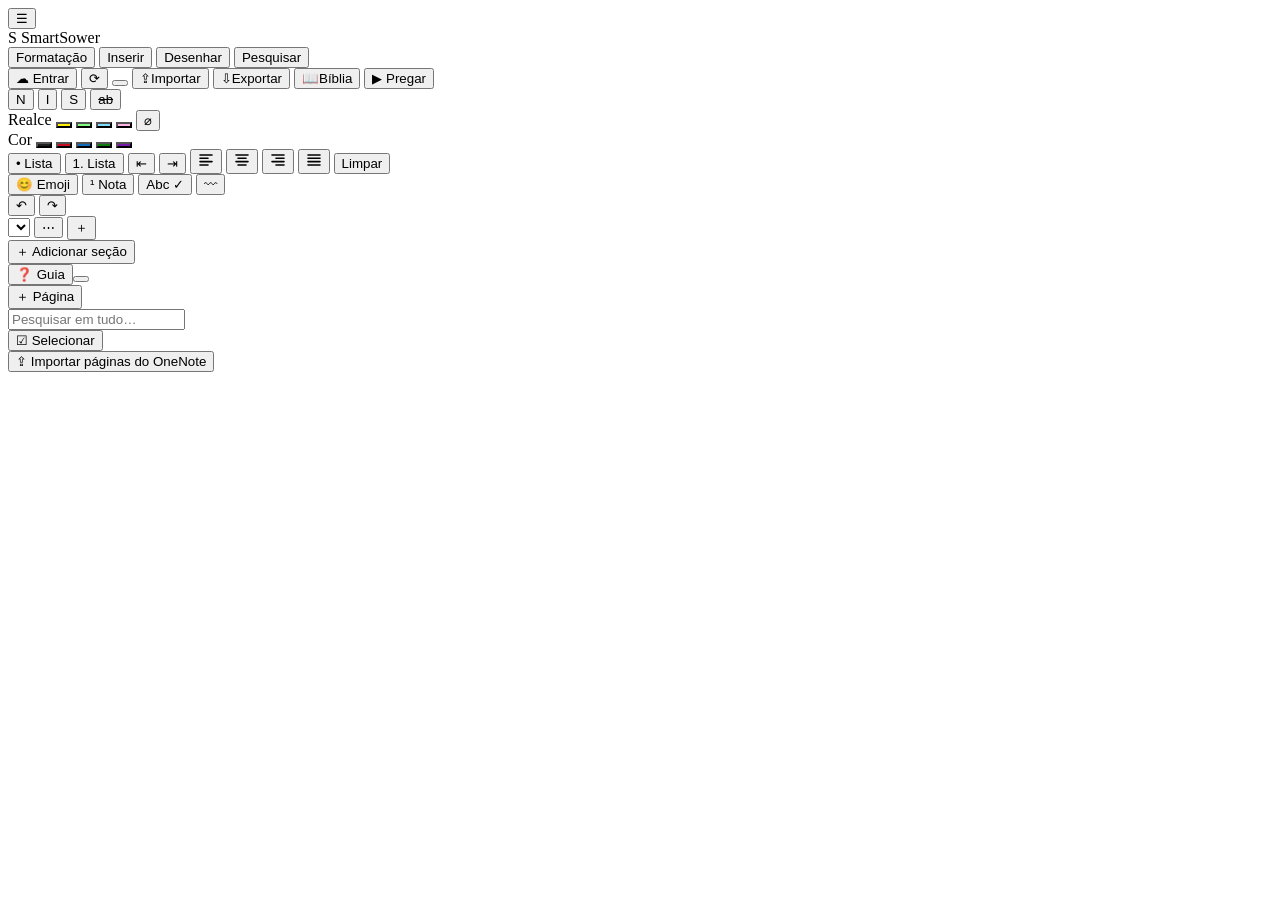
==== src/index.html @ b90cc82d "3.12.16 — Alinhamento do texto e resumo do capítulo pela IA Co-Authored-By: Claude Opus 5.5 <noreply" ====
<!DOCTYPE html>
<html lang="pt-BR">
<head>
<meta charset="utf-8">
<meta name="viewport" content="width=device-width, initial-scale=1, viewport-fit=cover">
<meta name="theme-color" content="#7719aa">
<meta name="color-scheme" content="light dark">
<script>try{var m=JSON.parse(localStorage.getItem("mp-theme")||"null")||"auto";document.documentElement.dataset.theme=m==="auto"?(matchMedia("(prefers-color-scheme: dark)").matches?"dark":"light"):m}catch(e){}</script>
<title>SmartSower</title>
<link rel="manifest" href="manifest.webmanifest">
<link rel="icon" href="data:image/svg+xml,%3Csvg xmlns='http://www.w3.org/2000/svg' viewBox='0 0 64 64'%3E%3Crect width='64' height='64' rx='14' fill='%237719aa'/%3E%3Cpath d='M46 22c-2-4-7-7-14-7-9 0-15 5-15 11 0 13 28 8 28 20 0 6-6 10-14 10-7 0-12-3-15-8' fill='none' stroke='%23fff' stroke-width='7' stroke-linecap='round'/%3E%3C/svg%3E">
<style>/*CSS*/</style>
</head>
<body>
<header class="topbar">
  <button class="icon-btn" id="toggle-nav" title="Mostrar/ocultar cadernos" aria-label="Menu">☰</button>
  <div class="brand"><span class="logo">S</span> SmartSower</div>
  <nav class="rtabs">
    <button class="rtab on" data-tab="home">Formatação</button>
    <button class="rtab" data-tab="insert">Inserir</button>
    <button class="rtab" data-tab="draw">Desenhar</button>
    <button class="rtab" data-tab="find">Pesquisar</button>
    <button class="rtab" data-tab="team" hidden>Equipe</button>
  </nav>
  <div class="top-right">
    <button class="btn ghost cloud-btn" id="btn-cloud" title="Nuvem">☁ Entrar</button>
    <button class="icon-btn reload-btn" id="btn-reload" title="Recarregar o app (pega a versão mais nova)">⟳</button>
    <button class="icon-btn theme-btn" id="btn-theme" title="Tema do app"></button>
    <button class="btn ghost tb" id="btn-import" title="Importar (OneNote, Word, backup)"><span class="tb-i">⇪</span><span class="tb-l">Importar</span></button>
    <button class="btn ghost tb" id="btn-export" title="Exportar (PDF, Word, backup)"><span class="tb-i">⇩</span><span class="tb-l">Exportar</span></button>
    <button class="btn ghost tb" id="btn-bible" title="Bíblia"><span class="tb-i">📖</span><span class="tb-l">Bíblia</span></button>
    <button class="btn preach" id="btn-preach" title="Pregar">▶<span class="pr-l"> Pregar</span></button>
  </div>
</header>
<div class="ribbon-body">
  <div class="rpanel" data-panel="home">
    <div class="rgroup">
      <button data-cmd="bold" class="rb b" title="Negrito (Ctrl+B)">N</button>
      <button data-cmd="italic" class="rb i" title="Itálico (Ctrl+I)">I</button>
      <button data-cmd="underline" class="rb u" title="Sublinhado (Ctrl+U)">S</button>
      <button data-cmd="strikeThrough" class="rb" title="Tachado"><s>ab</s></button>
    </div>
    <div class="rgroup">
      <span class="rlabel">Realce</span>
      <button data-hl="#fff100" class="sw" style="background:#fff100" title="Marca-texto amarelo"></button>
      <button data-hl="#7fff7f" class="sw" style="background:#7fff7f" title="Marca-texto verde"></button>
      <button data-hl="#7fdcff" class="sw" style="background:#7fdcff" title="Marca-texto azul"></button>
      <button data-hl="#ffb3e6" class="sw" style="background:#ffb3e6" title="Marca-texto rosa"></button>
      <button data-hl="transparent" class="sw none" title="Sem realce">⌀</button>
    </div>
    <div class="rgroup">
      <span class="rlabel">Cor</span>
      <button data-color="#201f1e" class="sw" style="background:#201f1e" title="Preto"></button>
      <button data-color="#c50f1f" class="sw" style="background:#c50f1f" title="Vermelho"></button>
      <button data-color="#0f6cbd" class="sw" style="background:#0f6cbd" title="Azul"></button>
      <button data-color="#107c10" class="sw" style="background:#107c10" title="Verde"></button>
      <button data-color="#7719aa" class="sw" style="background:#7719aa" title="Roxo"></button>
    </div>
    <div class="rgroup">
      <button data-cmd="insertUnorderedList" class="rb" title="Marcadores">• Lista</button>
      <button data-cmd="insertOrderedList" class="rb" title="Numeração">1. Lista</button>
      <button id="rb-out" class="rb" title="Diminuir recuo (Shift+Tab)">⇤</button>
      <button id="rb-in" class="rb" title="Aumentar recuo / subitem (Tab)">⇥</button>
      <span class="rb-sep"></span>
      <button data-cmd="justifyLeft" class="rb rb-al" title="Alinhar à esquerda"><svg viewBox="0 0 16 16" width="16" height="16"><path d="M2 3h12M2 6.3h8M2 9.6h12M2 13h8" stroke="currentColor" stroke-width="1.6" stroke-linecap="round"/></svg></button>
      <button data-cmd="justifyCenter" class="rb rb-al" title="Centralizar"><svg viewBox="0 0 16 16" width="16" height="16"><path d="M2 3h12M4 6.3h8M2 9.6h12M4 13h8" stroke="currentColor" stroke-width="1.6" stroke-linecap="round"/></svg></button>
      <button data-cmd="justifyRight" class="rb rb-al" title="Alinhar à direita"><svg viewBox="0 0 16 16" width="16" height="16"><path d="M2 3h12M6 6.3h8M2 9.6h12M6 13h8" stroke="currentColor" stroke-width="1.6" stroke-linecap="round"/></svg></button>
      <button data-cmd="justifyFull" class="rb rb-al" title="Justificar"><svg viewBox="0 0 16 16" width="16" height="16"><path d="M2 3h12M2 6.3h12M2 9.6h12M2 13h12" stroke="currentColor" stroke-width="1.6" stroke-linecap="round"/></svg></button>
      <button data-cmd="removeFormat" class="rb" title="Limpar formatação">Limpar</button>
    </div>
    <div class="rgroup">
      <button id="rb-emoji" class="rb" title="Emojis (Ctrl+Shift+E)">😊 Emoji</button>
      <button id="rb-fn" class="rb" title="Nota de rodapé (Ctrl+Alt+N)">¹ Nota</button>
      <button id="rb-spell" class="rb" title="Ortografia e gramática (F7)">Abc ✓</button>
      <button id="rb-live" class="rb" title="Sublinhar erros enquanto digito (corretor do navegador)">〰</button>
    </div>
    <div class="rgroup">
      <button data-cmd="undo" class="rb" title="Desfazer (Ctrl+Z)">↶</button>
      <button data-cmd="redo" class="rb" title="Refazer (Ctrl+Y)">↷</button>
    </div>
  </div>
  <div class="rpanel" data-panel="insert" hidden>
    <div class="rgroup">
      <button data-insert="point" class="rb t-point">Ponto</button>
      <button data-insert="intro" class="rb" style="color:#4f6bed">Introdução</button>
      <button data-insert="text" class="rb">Texto</button>
      <button data-insert="verse" class="rb t-verse">Versículo</button>
      <button data-insert="illus" class="rb t-illus">Ilustração</button>
      <button data-insert="app" class="rb t-app">Aplicação</button>
      <button data-insert="quote" class="rb t-quote">Frase-chave</button>
      <button data-insert="concl" class="rb" style="color:#b4009e">Conclusão</button>
    </div>
    <div class="rgroup" id="rg-custom"></div>
    <div class="rgroup">
      <button data-insert="ink" class="rb t-ink">✎ Desenho</button>
      <button data-insert="image" class="rb">🖼 Imagem</button>
    </div>
    <span class="rhint">Insere logo abaixo do bloco onde está o cursor.</span>
  </div>
  <div class="rpanel" data-panel="draw" hidden>
    <div class="rgroup">
      <button data-tool="pen" class="rb">✎ Caneta</button>
      <button data-tool="marker" class="rb">▮ Marca-texto</button>
      <button data-tool="eraser" class="rb">⌫ Borracha</button>
    </div>
    <div class="rgroup">
      <span class="rlabel">Caneta</span>
      <button data-pen="#1b1b1b" class="sw" style="background:#1b1b1b"></button>
      <button data-pen="#0f6cbd" class="sw" style="background:#0f6cbd"></button>
      <button data-pen="#c50f1f" class="sw" style="background:#c50f1f"></button>
      <button data-pen="#107c10" class="sw" style="background:#107c10"></button>
      <button data-pen="#7719aa" class="sw" style="background:#7719aa"></button>
    </div>
    <div class="rgroup">
      <span class="rlabel">Marca-texto</span>
      <button data-mk="#ffd400" class="sw" style="background:#ffd400"></button>
      <button data-mk="#5ee35e" class="sw" style="background:#5ee35e"></button>
      <button data-mk="#ff7ad1" class="sw" style="background:#ff7ad1"></button>
    </div>
    <div class="rgroup">
      <span class="rlabel">Espessura</span>
      <button data-size="1.2" class="rb">fina</button>
      <button data-size="2.2" class="rb">média</button>
      <button data-size="4" class="rb">grossa</button>
    </div>
    <div class="rgroup">
      <label class="rcheck no-focus"><input type="checkbox" id="ink-finger"> Desenhar com o dedo</label>
      <button id="ink-undo" class="rb">↶ Desfazer traço</button>
      <button id="ink-clear" class="rb">Limpar</button>
      <button data-insert="ink" class="rb t-ink">+ Novo desenho</button>
    </div>
  </div>
  <div class="rpanel" data-panel="find" hidden>
    <div class="rgroup"><span class="rlabel">Procure em todos os cadernos e livros: palavras, "frase exata" entre aspas, tipo de página, caderno e período. Os resultados aparecem abaixo.</span></div>
  </div>
  <div class="rpanel" data-panel="team" hidden>
    <div class="rgroup">
      <button id="team-add" class="rb">＋ Adicionar pessoa</button>
      <button id="team-open" class="rb">👥 Membros e acessos</button>
    </div>
    <div class="rgroup"><span class="rlabel">Só quem está na lista da equipe consegue entrar no SmartSower</span></div>
  </div>
</div>

<main class="main">
  <nav id="nb-pane">
    <div class="pane-head">
      <select id="nb-select" title="Caderno"></select>
      <button class="icon-btn sm" id="nb-menu" title="Opções do caderno">⋯</button>
      <button class="icon-btn sm" id="nb-add" title="Novo caderno">＋</button>
    </div>
    <div id="sec-list"></div>
    <button class="btn link" id="sec-add">＋ Adicionar seção</button>
    <div class="app-foot"><button class="app-ver" id="app-guide" title="Ver o guia de como usar o app">❓ Guia</button><button class="app-ver" id="app-ver" title="Novidades desta versão"></button></div>
  </nav>
  <nav id="pages-pane">
    <div class="pane-head">
      <b id="pages-title"></b>
      <button class="btn sm primary" id="page-add" title="Nova ministração">＋ Página</button>
    </div>
    <input id="page-search" class="inp search" placeholder="Pesquisar em tudo…">
    <div id="kind-bar" class="kind-bar" hidden></div>
    <div class="page-tools"><button class="btn sm" id="page-select" title="Selecionar várias páginas para mover, copiar ou excluir">☑ Selecionar</button></div>
    <div id="page-bulk" class="page-bulk" hidden></div>
    <button class="btn link onenote-link" id="page-import">⇪ Importar páginas do OneNote</button>
    <div id="page-list"></div>
  </nav>
  <section id="editor"><div id="editor-inner"></div></section>
  <aside id="bible-pane" hidden>
    <div class="bp-head">
      <select id="bp-version" title="Versão"></select>
      <button class="icon-btn sm" id="bp-manage" title="Gerenciar versões">⚙</button>
      <button class="icon-btn sm" id="bp-close" title="Fechar">✕</button>
    </div>
    <div class="bp-search"><input id="bp-search" class="inp" placeholder="Jo 3:16, 1 Co 13 ou uma palavra"><button class="btn sm" id="bp-go">Ir</button></div>
    <div class="bp-nav">
      <button class="icon-btn sm" id="bp-prev" title="Capítulo anterior">‹</button>
      <select id="bp-book"></select><select id="bp-chapter"></select>
      <button class="icon-btn sm" id="bp-next" title="Próximo capítulo">›</button>
    </div>
    <div id="bp-verses"></div>
    <div class="bp-actions">
      <span id="bp-sel-label" class="muted small"></span>
      <div><button class="btn sm" id="bp-study" disabled title="Hebraico/grego com números de Strong">🔍 Estudo</button> <button class="btn sm" id="bp-copy" disabled>Copiar</button> <button class="btn sm primary" id="bp-insert" disabled>Inserir no sermão</button></div>
    </div>
    <div id="bp-attrib" class="bp-attrib"></div>
  </aside>
</main>

<div id="reader" hidden>
  <div class="r-top">
    <button class="r-btn" id="r-close" title="Sair (Esc)">✕</button>
    <div class="r-title" id="r-title"></div>
    <div class="r-seg" id="r-modes"><button data-mode="scroll">Rolagem</button><button data-mode="points">Pontos</button></div>
    <div class="r-grp"><button class="r-btn" id="r-smaller" title="Letra menor">A−</button><span id="r-size" class="r-val"></span><button class="r-btn" id="r-bigger" title="Letra maior">A+</button></div>
    <div class="r-grp only-scroll"><button class="r-btn" id="r-slower" title="Mais devagar">−</button><span class="r-val" title="Velocidade">⇣<span id="r-speed"></span></span><button class="r-btn" id="r-faster" title="Mais rápido">+</button></div>
    <button class="r-btn" id="r-play" title="Rolar / pausar">▶</button>
    <button class="r-btn" id="r-mic" title="Transcrever a pregação (microfone)">🎙</button>
    <button class="r-btn" id="r-font" title="Estilo da letra (com ou sem serifa)">Aa</button>
    <button class="r-btn" id="r-theme" title="Tema da leitura: Auto (segue o app) / Escuro / Sépia / Claro">Tema</button>
    <button class="r-btn" id="r-full" title="Tela cheia">⛶</button>
    <span class="r-est" id="r-est"></span><span class="r-timer" id="r-timer">00:00</span><span class="r-clock" id="r-clock"></span>
  </div>
  <div id="r-scroll"><div id="r-content"></div></div>
  <div class="r-live" id="r-live" hidden></div>
  <div class="r-status" id="r-status"></div>
  <div class="r-flash" id="r-flash"></div>
  <div class="r-pop" id="r-pop" hidden></div>
</div>

<div id="print-area"></div>
<div id="toasts"></div>
<script src="config.js"></script>
<script>/*JS*/</script>
</body>
</html>
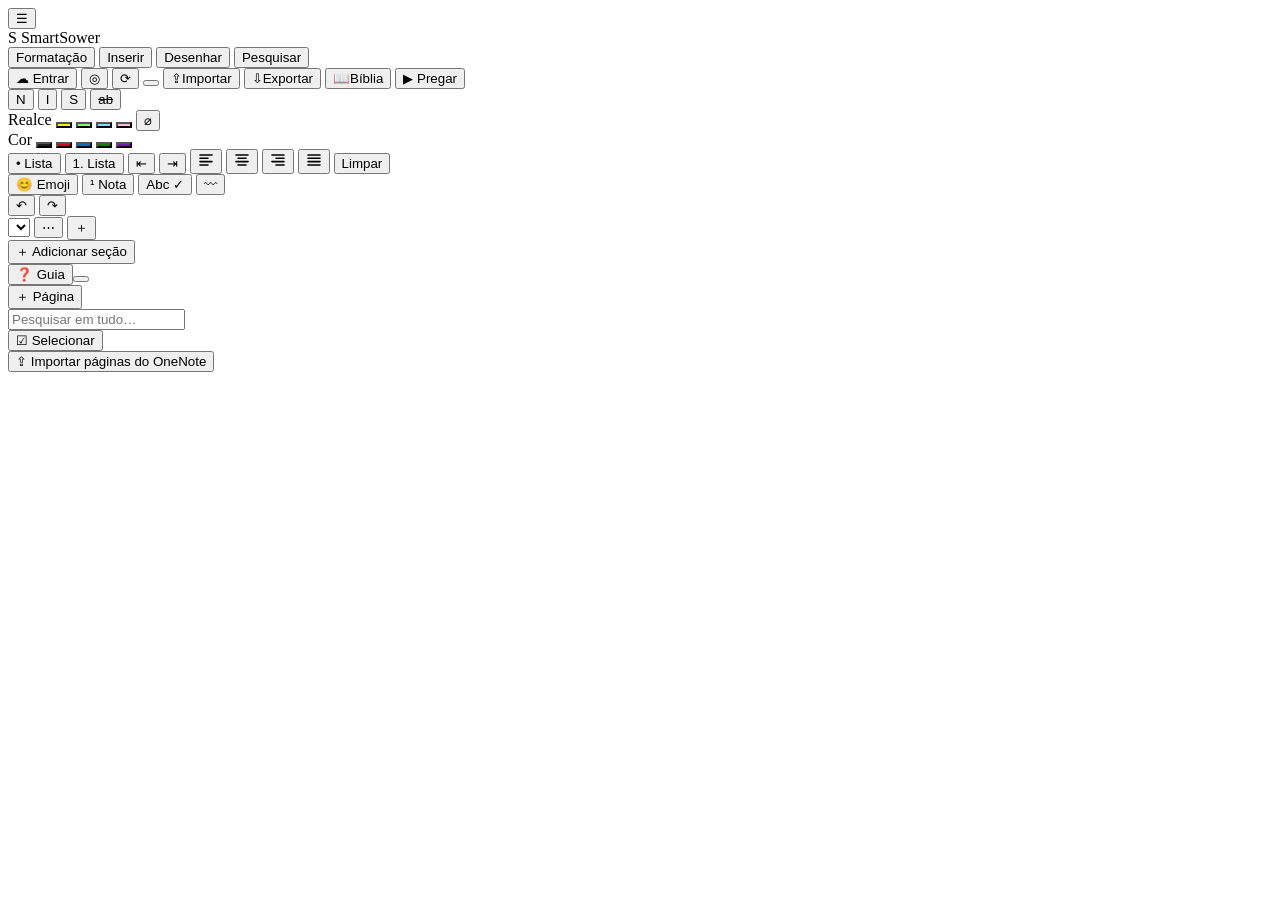
==== commit f12d5291: "3.12.19 — Modo foco Co-Authored-By: Claude Opus 5.5 <noreply@anthropic.com> Claude-Session: https://" ====
--- a/src/index.html
+++ b/src/index.html
@@ -24,6 +24,7 @@
   </nav>
   <div class="top-right">
     <button class="btn ghost cloud-btn" id="btn-cloud" title="Nuvem">☁ Entrar</button>
+    <button class="icon-btn focus-btn" id="btn-focus" title="Modo foco — só o texto (Ctrl+Alt+F)" onclick="Focus.toggle()">◎</button>
     <button class="icon-btn reload-btn" id="btn-reload" title="Recarregar o app (pega a versão mais nova)">⟳</button>
     <button class="icon-btn theme-btn" id="btn-theme" title="Tema do app"></button>
     <button class="btn ghost tb" id="btn-import" title="Importar (OneNote, Word, backup)"><span class="tb-i">⇪</span><span class="tb-l">Importar</span></button>
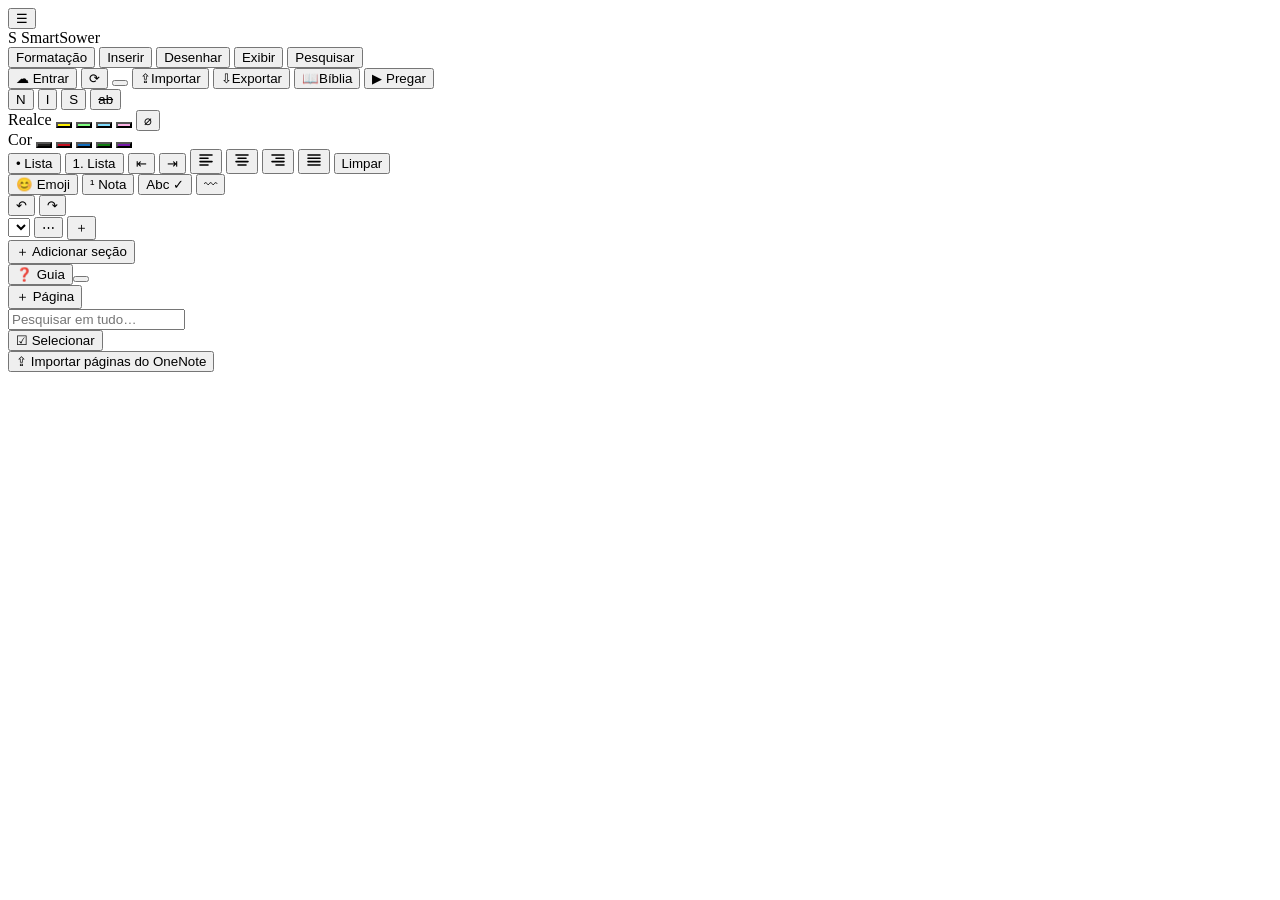
==== commit 14a53f97: "3.12.20 — Aba Exibir; modo foco isola a página Co-Authored-By: Claude Opus 5.5 <noreply@anthropic.co" ====
--- a/src/index.html
+++ b/src/index.html
@@ -19,12 +19,12 @@
     <button class="rtab on" data-tab="home">Formatação</button>
     <button class="rtab" data-tab="insert">Inserir</button>
     <button class="rtab" data-tab="draw">Desenhar</button>
+    <button class="rtab" data-tab="view">Exibir</button>
     <button class="rtab" data-tab="find">Pesquisar</button>
     <button class="rtab" data-tab="team" hidden>Equipe</button>
   </nav>
   <div class="top-right">
     <button class="btn ghost cloud-btn" id="btn-cloud" title="Nuvem">☁ Entrar</button>
-    <button class="icon-btn focus-btn" id="btn-focus" title="Modo foco — só o texto (Ctrl+Alt+F)" onclick="Focus.toggle()">◎</button>
     <button class="icon-btn reload-btn" id="btn-reload" title="Recarregar o app (pega a versão mais nova)">⟳</button>
     <button class="icon-btn theme-btn" id="btn-theme" title="Tema do app"></button>
     <button class="btn ghost tb" id="btn-import" title="Importar (OneNote, Word, backup)"><span class="tb-i">⇪</span><span class="tb-l">Importar</span></button>
@@ -131,6 +131,7 @@
       <button data-insert="ink" class="rb t-ink">+ Novo desenho</button>
     </div>
   </div>
+  <div class="rpanel" data-panel="view" hidden></div>
   <div class="rpanel" data-panel="find" hidden>
     <div class="rgroup"><span class="rlabel">Procure em todos os cadernos e livros: palavras, "frase exata" entre aspas, tipo de página, caderno e período. Os resultados aparecem abaixo.</span></div>
   </div>
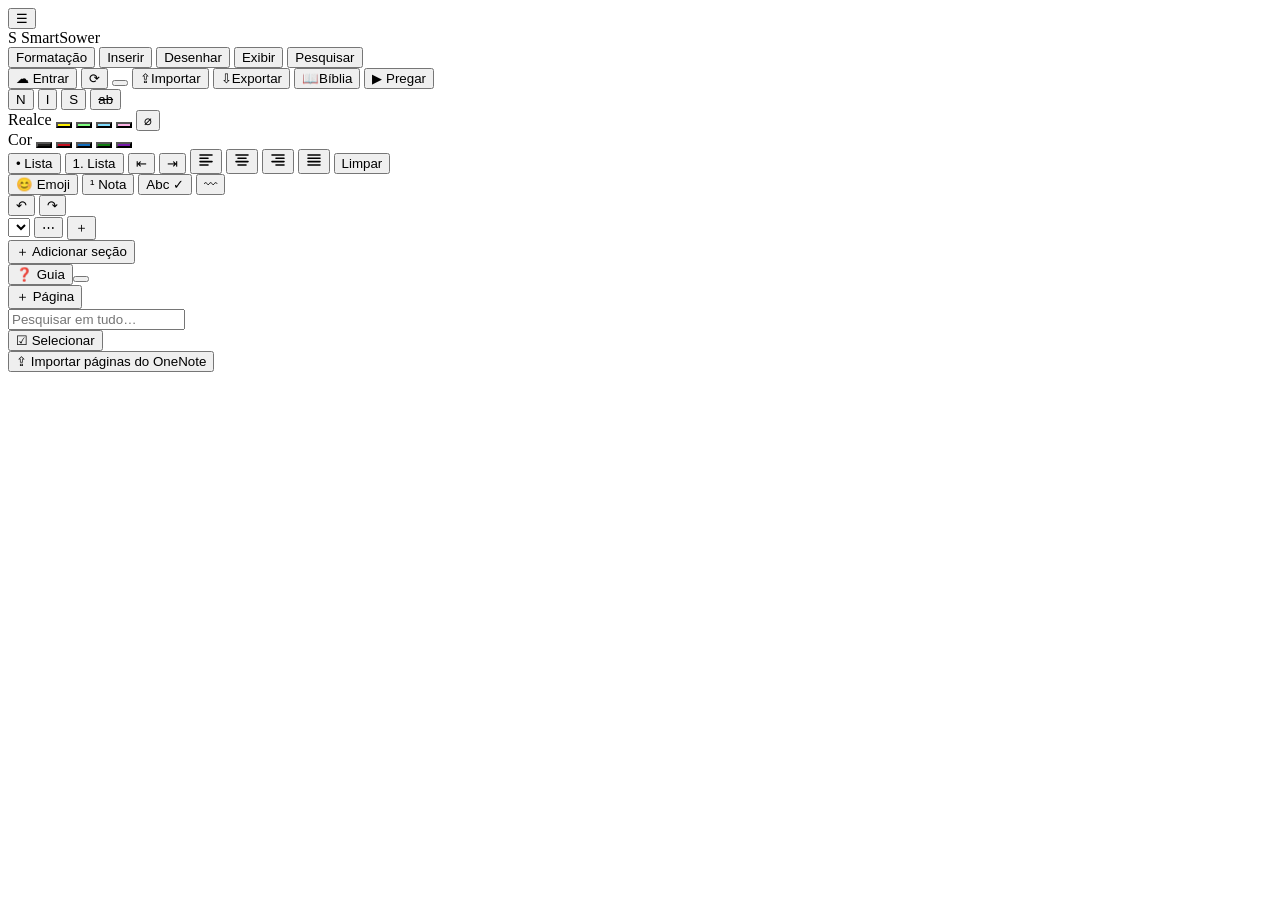
==== commit 4e9cc9f6: "3.12.30 — Bloco Mapa mental Co-Authored-By: Claude Opus 5.5 <noreply@anthropic.com> Claude-Session: " ====
--- a/src/index.html
+++ b/src/index.html
@@ -94,7 +94,11 @@
     <div class="rgroup" id="rg-custom"></div>
     <div class="rgroup">
       <button data-insert="ink" class="rb t-ink">✎ Desenho</button>
+      <button data-insert="mind" class="rb t-mind" title="Mapa mental: tema no centro e ideias em galhos">🧠 Mapa mental</button>
       <button data-insert="image" class="rb">🖼 Imagem</button>
+    </div>
+    <div class="rgroup">
+      <button class="rb" id="rb-bookmark" title="Marca no texto o ponto onde você parou de escrever (Ctrl+Alt+M)" onmousedown="event.preventDefault()" onclick="Bookmark.insert()">🔖 Parei aqui</button>
     </div>
     <span class="rhint">Insere logo abaixo do bloco onde está o cursor.</span>
   </div>
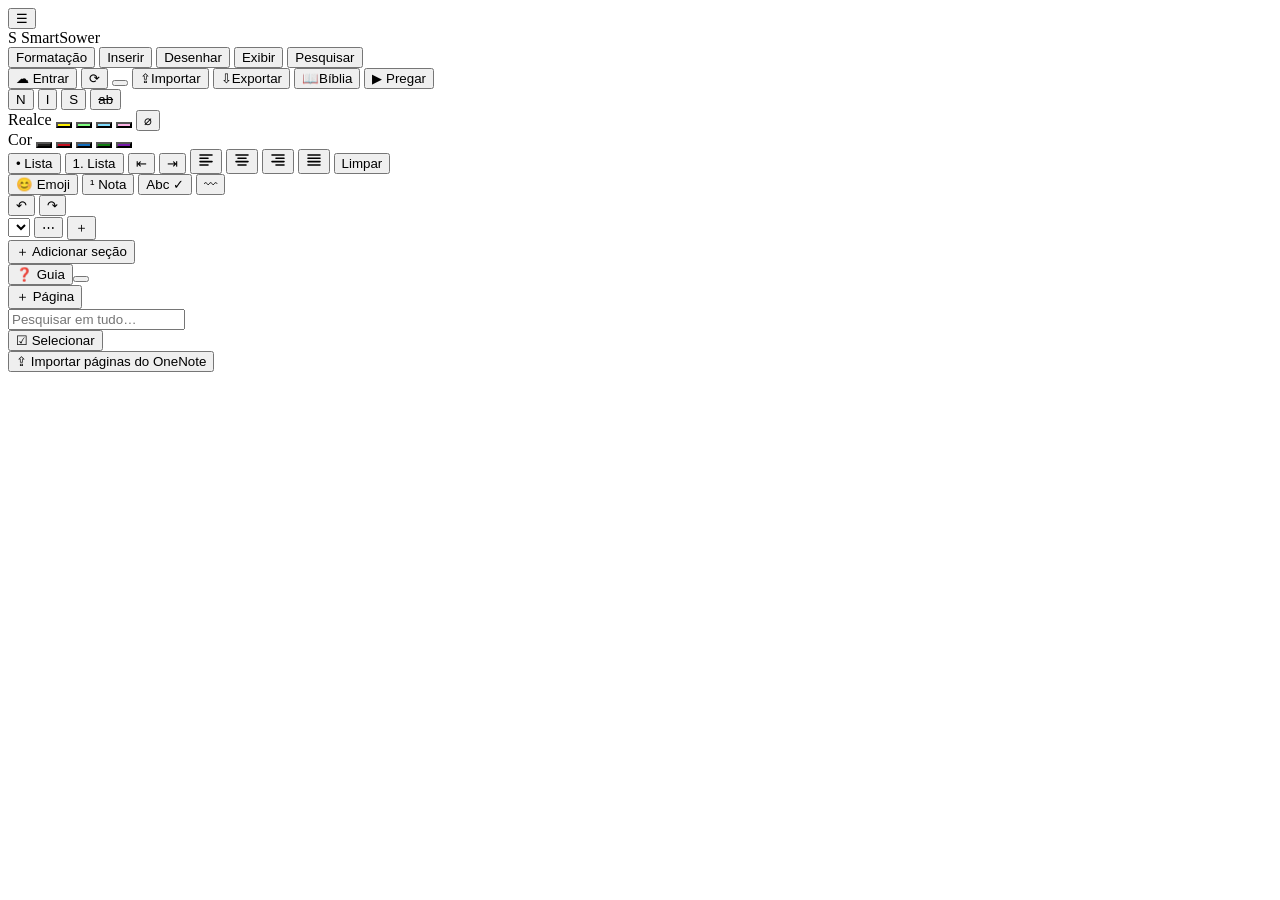
==== commit 8c31278c: "3.12.35 — Caderno de Anotações, página Projeto, Organograma e Fluxo, colar prints Co-Authored-By: Cl" ====
--- a/src/index.html
+++ b/src/index.html
@@ -95,6 +95,8 @@
     <div class="rgroup">
       <button data-insert="ink" class="rb t-ink">✎ Desenho</button>
       <button data-insert="mind" class="rb t-mind" title="Mapa mental: tema no centro e ideias em galhos">🧠 Mapa mental</button>
+      <button class="rb t-mind" title="Organograma: de cima para baixo" onclick="Mind.insert('org')">🏢 Organograma</button>
+      <button class="rb t-mind" title="Fluxo: etapas com setas, decisões em losango" onclick="Mind.insert('flow')">🔀 Fluxo</button>
       <button data-insert="image" class="rb">🖼 Imagem</button>
     </div>
     <div class="rgroup">
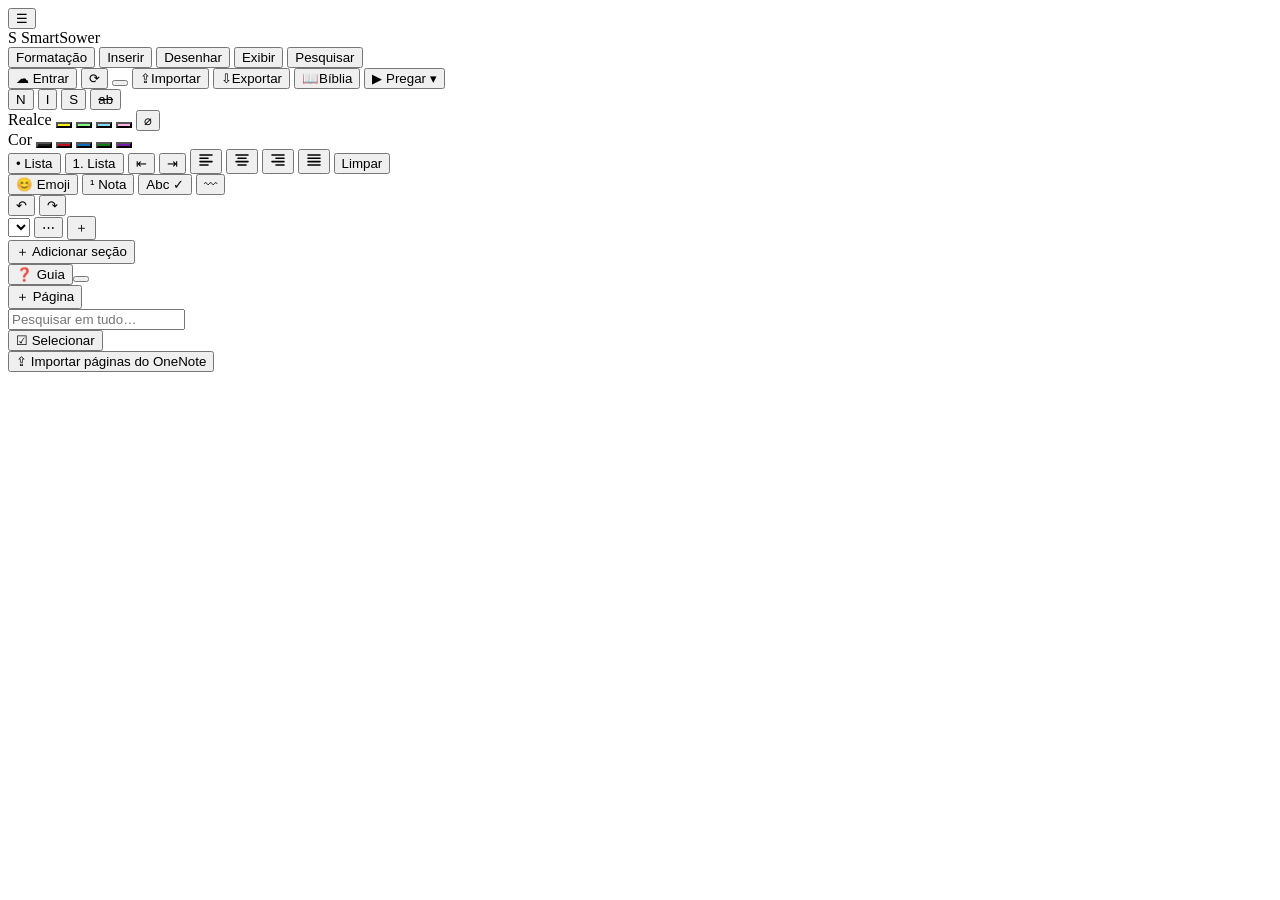
==== commit ab85006e: "3.12.36 — Apresentar em tela externa com painel do pregador Co-Authored-By: Claude Opus 5.5 <noreply" ====
--- a/src/index.html
+++ b/src/index.html
@@ -30,7 +30,7 @@
     <button class="btn ghost tb" id="btn-import" title="Importar (OneNote, Word, backup)"><span class="tb-i">⇪</span><span class="tb-l">Importar</span></button>
     <button class="btn ghost tb" id="btn-export" title="Exportar (PDF, Word, backup)"><span class="tb-i">⇩</span><span class="tb-l">Exportar</span></button>
     <button class="btn ghost tb" id="btn-bible" title="Bíblia"><span class="tb-i">📖</span><span class="tb-l">Bíblia</span></button>
-    <button class="btn preach" id="btn-preach" title="Pregar">▶<span class="pr-l"> Pregar</span></button>
+    <button class="btn preach" id="btn-preach" title="Pregar neste dispositivo ou apresentar em tela externa">▶<span class="pr-l"> Pregar ▾</span></button>
   </div>
 </header>
 <div class="ribbon-body">
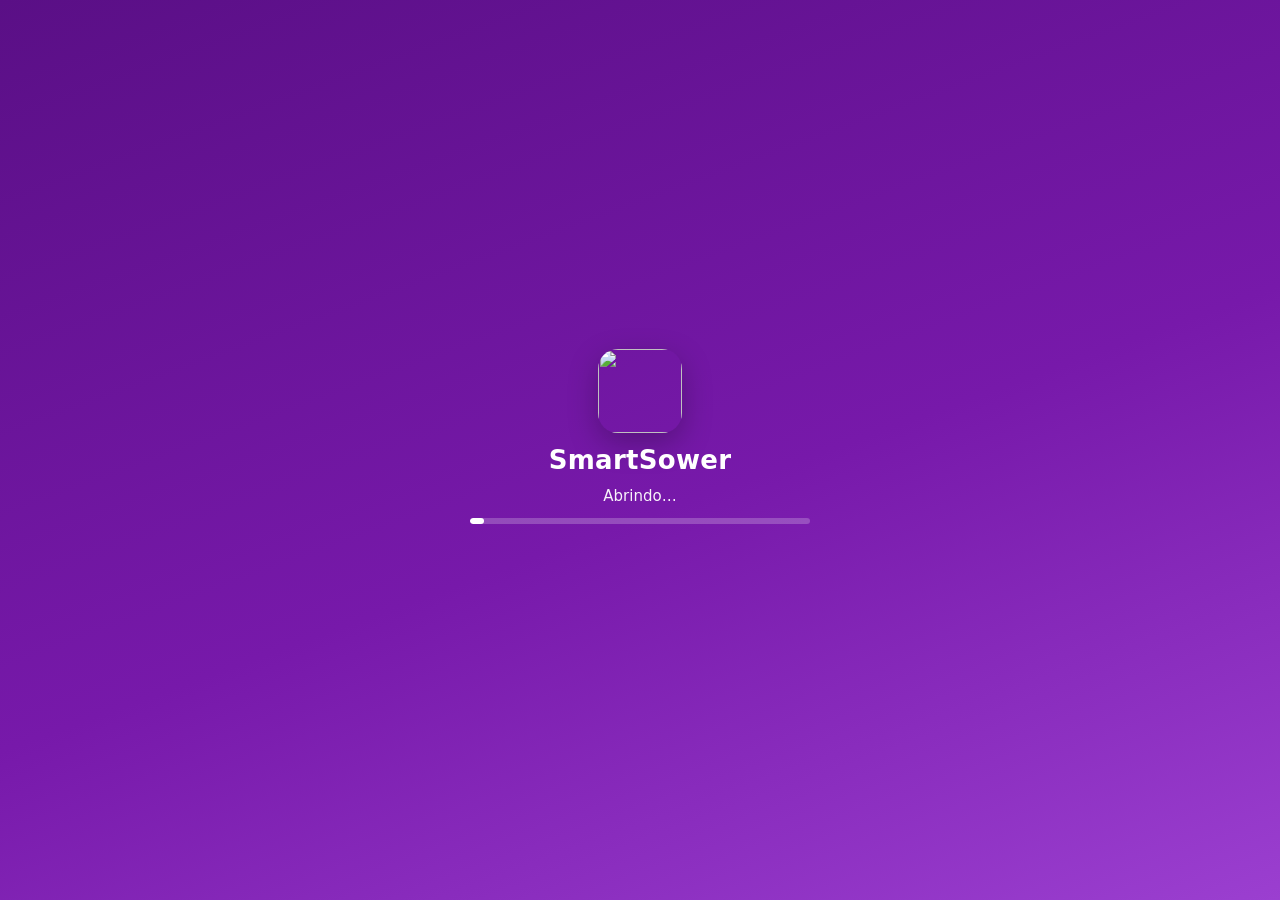
==== commit 042f6e5e: "3.12.41 — Tela de abertura com progresso do carregamento e da sincronização Co-Authored-By: Claude O" ====
--- a/src/index.html
+++ b/src/index.html
@@ -9,9 +9,22 @@
 <title>SmartSower</title>
 <link rel="manifest" href="manifest.webmanifest">
 <link rel="icon" href="data:image/svg+xml,%3Csvg xmlns='http://www.w3.org/2000/svg' viewBox='0 0 64 64'%3E%3Crect width='64' height='64' rx='14' fill='%237719aa'/%3E%3Cpath d='M46 22c-2-4-7-7-14-7-9 0-15 5-15 11 0 13 28 8 28 20 0 6-6 10-14 10-7 0-12-3-15-8' fill='none' stroke='%23fff' stroke-width='7' stroke-linecap='round'/%3E%3C/svg%3E">
+<style>#splash{position:fixed;inset:0;z-index:9000;display:grid;place-items:center;background:linear-gradient(160deg,#5a0f86 0%,#7719aa 55%,#9b3fd0 100%);color:#fff;font-family:'Segoe UI',system-ui,-apple-system,Roboto,Arial,sans-serif;transition:opacity .35s ease}
+#splash.out{opacity:0;pointer-events:none}
+#splash .sp-card{display:flex;flex-direction:column;align-items:center;gap:12px;width:min(340px,86vw);text-align:center}
+#splash img{width:84px;height:84px;border-radius:20px;box-shadow:0 10px 30px rgba(0,0,0,.25);animation:sp-pulse 1.8s ease-in-out infinite}
+@keyframes sp-pulse{50%{transform:scale(1.05)}}
+#splash .sp-name{font-size:26px;font-weight:700;letter-spacing:.3px}
+#splash .sp-step{font-size:15px;opacity:.95;min-height:1.3em}
+#splash .sp-bar{width:100%;height:6px;border-radius:6px;background:rgba(255,255,255,.22);overflow:hidden}
+#splash .sp-bar i{display:block;height:100%;width:4%;border-radius:6px;background:#fff;transition:width .35s ease}
+#splash .sp-sub{font-size:12.5px;opacity:.75;min-height:1.2em}
+#splash .sp-skip{margin-top:6px;border:1px solid rgba(255,255,255,.5);background:transparent;color:#fff;border-radius:20px;padding:8px 16px;font:inherit;font-size:13.5px;cursor:pointer}
+#splash .sp-skip:hover{background:rgba(255,255,255,.12)}</style>
 <style>/*CSS*/</style>
 </head>
 <body>
+<div id="splash" role="status" aria-live="polite"><div class="sp-card"><img src="icon-192.png" alt=""><div class="sp-name">SmartSower</div><div class="sp-step" id="sp-step">Abrindo…</div><div class="sp-bar"><i id="sp-fill"></i></div><div class="sp-sub" id="sp-sub"></div><button class="sp-skip" id="sp-skip" hidden>Usar enquanto carrega</button></div></div>
 <header class="topbar">
   <button class="icon-btn" id="toggle-nav" title="Mostrar/ocultar cadernos" aria-label="Menu">☰</button>
   <div class="brand"><span class="logo">S</span> SmartSower</div>
